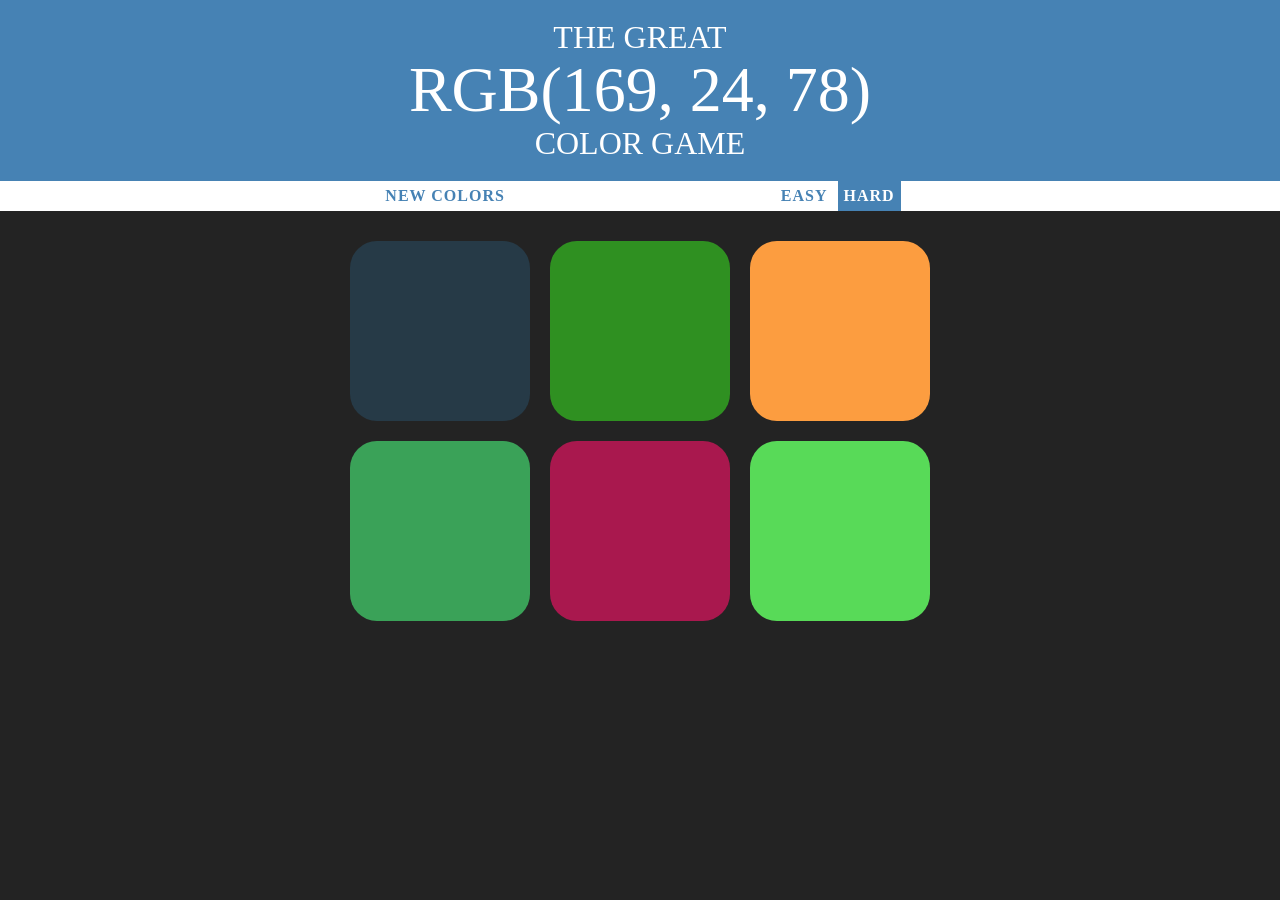
==== Color Guessing Game/index.html @ 916f7397 "Add files via upload" ====
<!DOCTYPE html>
<html>
<head>
	<title>Color Game</title>
	<link rel="stylesheet" type="text/css" href="style.css">
</head>
<body>
<h1>The Great 
	<br>
	<span id="colorDisplay">RGB</span>
	<br> 
	Color Game</h1>

<div id="stripe">
	<button id="reset">New Colors</button>
	<span id="message"></span>
	<button class="mode">Easy</button>
	<button class="mode selected">Hard</button>
</div>

	<div id="container">
		<div class="square"></div>
		<div class="square"></div>
		<div class="square"></div>
		<div class="square"></div>
		<div class="square"></div>
		<div class="square"></div>
	</div>

	<script type="text/javascript" src="script.js"></script>

</body>
</html>
---- Color Guessing Game/style.css ----
body{
	background-color: #232323;
	margin: 0;
	font-family: "Montserrat","Avenir";
}

.square{
	width: 30%;
	background: purple;
	padding-bottom: 30%;
	float: left;
	margin: 1.66%;
	border-radius: 15%;
	transition: background 0.6s;
	-webkit-transition: background 0.6s;
	-moz-transition: background 0.6s;
}

#container{
	margin: 20px auto;
	max-width: 600px;
}

h1{
	text-align: center;
	line-height: 1.1;
	font-weight: normal;
	color:white;
	background: steelblue;
	margin: 0;
	text-transform: uppercase;
	padding: 20px 0;

}

#colorDisplay{
	font-size: 200%;
}

#message{
	display: inline-block;
	width: 20%;
}

#stripe{
	background: white;
	height: 30px;
	text-align: center;
	color: black;
}

.selected{
	color:white;
	background: steelblue; ;
}

button{
	border: none;
	background: none;
	text-transform: uppercase;
	height: 100%;
	font-weight: 700;
	color: steelblue;
	letter-spacing: 1px;
	font-size: inherit;
	font-family: "Montserrat";
	transition: all 0.3s;
	-webkit-transition: all 0.3s;
	-moz-transition: all 0.3s;
	outline: none;
}

button:hover{
	color:white;
	background: steelblue; 
}
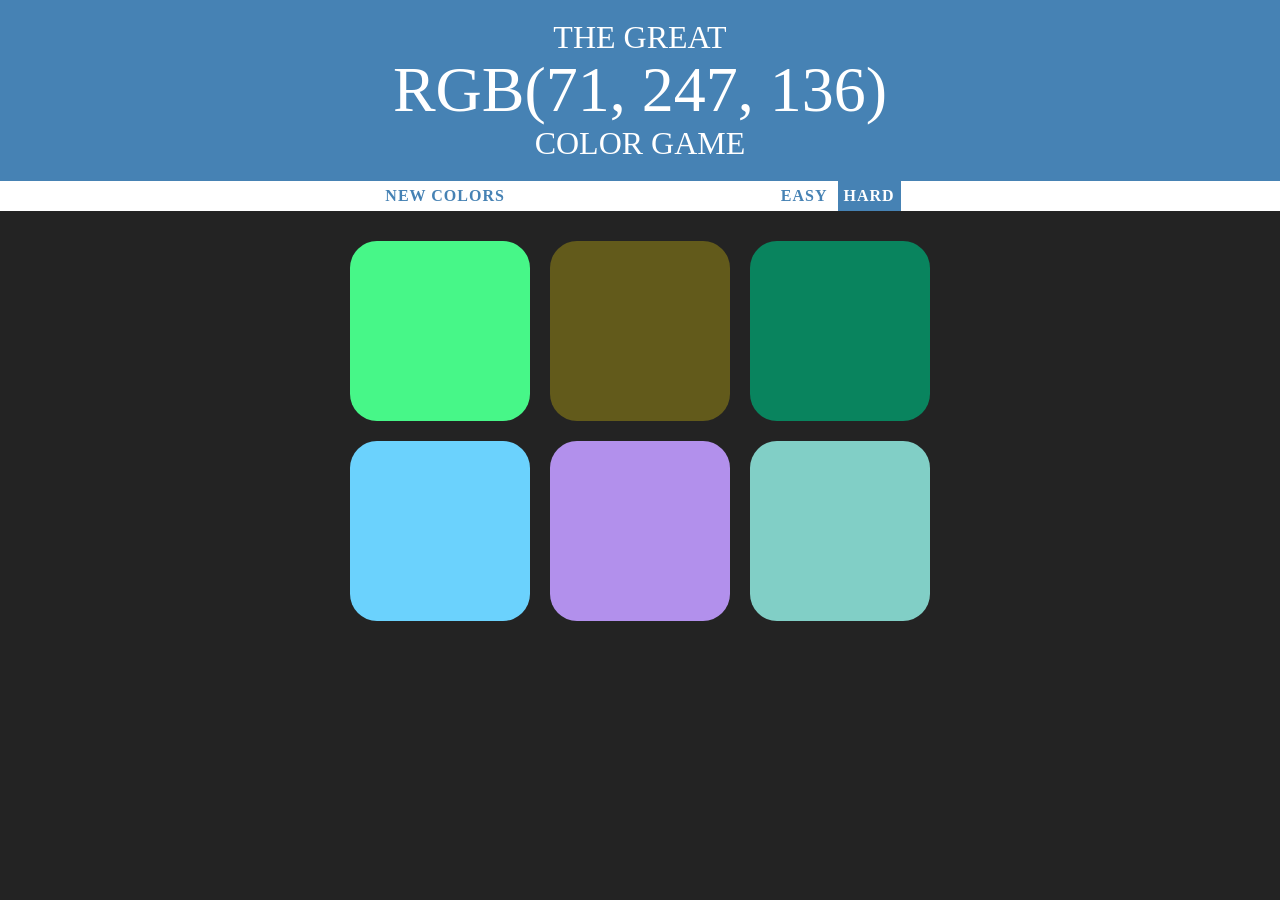
==== commit 14b51d89: "included favicon" ====
--- a/Color Guessing Game/index.html
+++ b/Color Guessing Game/index.html
@@ -3,6 +3,8 @@
 <head>
 	<title>Color Game</title>
 	<link rel="stylesheet" type="text/css" href="style.css">
+	
+	<link rel="icon" href="favicon.png">	 
 </head>
 <body>
 <h1>The Great 
@@ -30,4 +32,4 @@
 	<script type="text/javascript" src="script.js"></script>
 
 </body>
-</html>+</html>
